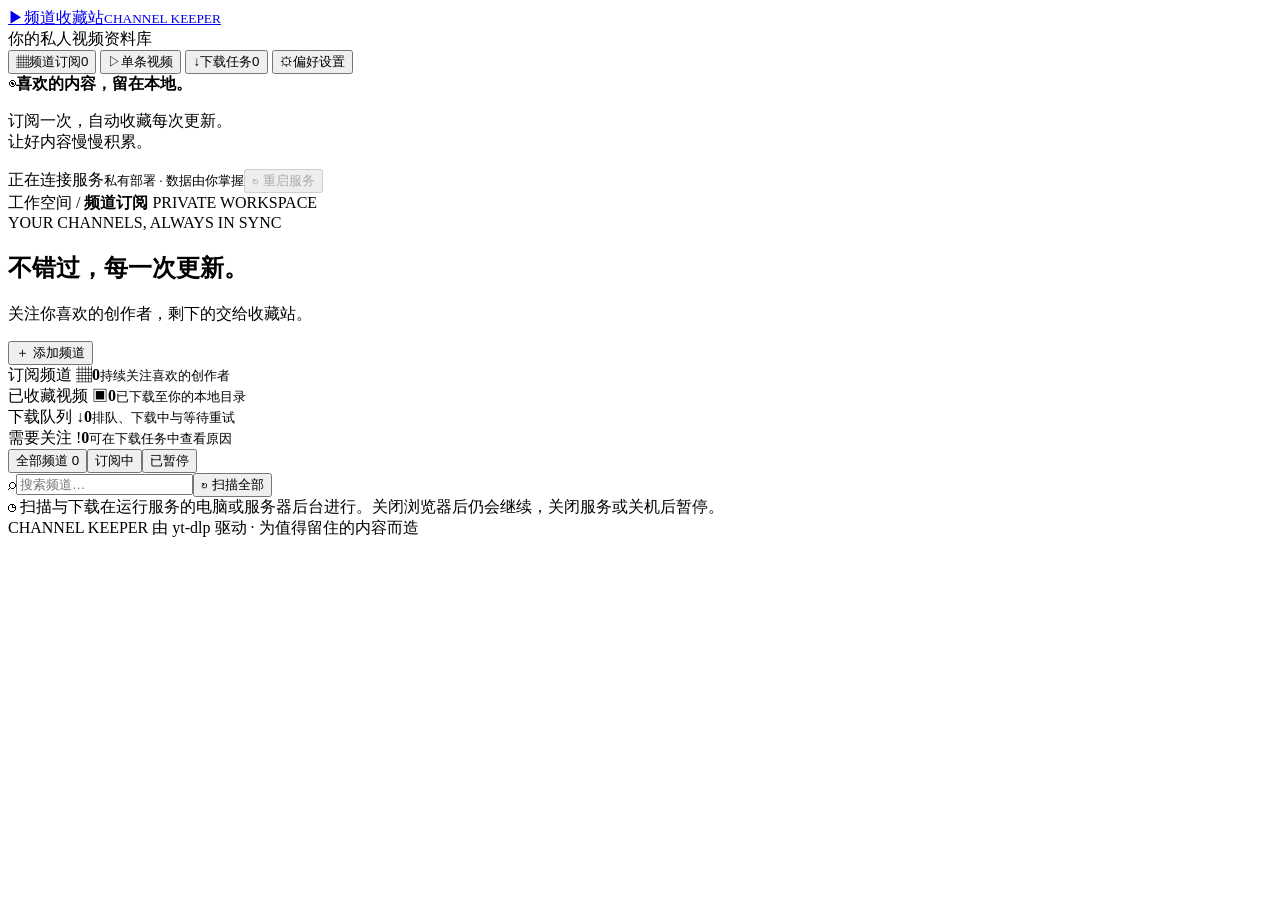
==== app/static/index.html @ f2a2dcef "Add authenticated in-app service restart" ====
<!doctype html>
<html lang="zh-CN">
<head>
  <meta charset="utf-8"><meta name="viewport" content="width=device-width, initial-scale=1">
  <meta name="theme-color" content="#f6f5f1"><title>频道收藏站 · Channel Keeper</title>
  <link rel="icon" href="/favicon.svg" type="image/svg+xml"><link rel="stylesheet" href="/style.css">
  <script defer src="/app.js"></script>
</head>
<body>
<aside class="sidebar">
  <a class="brand" href="/"><span class="brand-icon">▶</span><span>频道收藏站<small>CHANNEL KEEPER</small></span></a>
  <div class="workspace-label">你的私人视频资料库</div>
  <nav aria-label="主导航">
    <button class="nav-item active" data-view="channels"><span>▦</span>频道订阅<span id="nav-count" class="nav-count">0</span></button>
    <button class="nav-item" data-view="manual"><span>▷</span>单条视频</button>
    <button class="nav-item" data-view="downloads"><span>↓</span>下载任务<span id="queue-count" class="nav-count">0</span></button>
    <button class="nav-item" data-view="settings"><span>⚙</span>偏好设置</button>
  </nav>
  <div class="sidebar-note"><span class="note-symbol">◉</span><b>喜欢的内容，留在本地。</b><p>订阅一次，自动收藏每次更新。<br>让好内容慢慢积累。</p></div>
  <div class="sidebar-bottom"><span class="status-dot" id="connection-dot"></span><span id="connection">正在连接服务</span><small>私有部署 · 数据由你掌握</small><button id="restart-service" class="restart-service" type="button" disabled title="等待服务连接">↻ 重启服务</button></div>
</aside>
<main>
  <header class="topbar"><span>工作空间 <span class="breadcrumb">/</span> <b id="page-name">频道订阅</b></span><span class="local-badge"><span class="status-dot"></span> PRIVATE WORKSPACE</span></header>
  <div class="content">
    <div id="connection-banner" class="banner danger" hidden>与服务的连接已断开。请检查服务状态，页面会自动重连。</div>
    <div id="dependency-banner" class="banner" hidden></div>
    <div id="default-auth-banner" class="banner danger" hidden>当前仍在使用默认账号 keeper / keeper。请到 <button class="text-button" data-view="settings" type="button">偏好设置</button> 修改登录密码。</div>
    <section class="page" id="view-channels">
      <div class="page-heading"><div><div class="eyebrow">YOUR CHANNELS, ALWAYS IN SYNC</div><h1>不错过，每一次更新<span class="accent">。</span></h1><p>关注你喜欢的创作者，剩下的交给收藏站。</p></div><button class="button primary" id="add-channel">＋ 添加频道</button></div>
      <div class="stats">
        <article class="stat"><span>订阅频道 <span class="stat-icon">▦</span></span><strong id="stat-channels">0</strong><small>持续关注喜欢的创作者</small></article>
        <article class="stat"><span>已收藏视频 <span class="stat-icon">▣</span></span><strong id="stat-completed">0</strong><small>已下载至你的本地目录</small></article>
        <article class="stat"><span>下载队列 <span class="stat-icon">↓</span></span><strong id="stat-pending">0</strong><small>排队、下载中与等待重试</small></article>
        <article class="stat"><span>需要关注 <span class="stat-icon">!</span></span><strong id="stat-failed">0</strong><small>可在下载任务中查看原因</small></article>
      </div>
      <div class="section-heading"><div class="section-tabs"><button class="tab active" data-channel-filter="all">全部频道 <span id="channel-total">0</span></button><button class="tab" data-channel-filter="enabled">订阅中</button><button class="tab" data-channel-filter="paused">已暂停</button></div><div class="toolbar"><label class="search-box"><span>⌕</span><input id="channel-search" placeholder="搜索频道…" aria-label="搜索频道"></label><button class="button subtle" id="scan-all">↻ 扫描全部</button></div></div>
      <div id="channel-grid" class="channel-grid"></div>
      <div class="footnote"><span>◷</span> 扫描与下载在运行服务的电脑或服务器后台进行。关闭浏览器后仍会继续，关闭服务或关机后暂停。</div>
    </section>
    <section class="page" id="view-manual" hidden>
      <div class="page-heading"><div><div class="eyebrow">SAVE A VIDEO ON DEMAND</div><h1>看到喜欢的，马上收藏<span class="accent">。</span></h1><p>粘贴单条 YouTube 视频链接，查看可用画质后选择下载。</p></div></div>
      <div id="manual-service-warning" class="banner danger" hidden>后台仍在运行旧版本。请重启本机 Channel Keeper 服务，然后刷新页面再解析视频。</div>
      <div class="panel manual-panel"><form id="manual-inspect-form"><label>视频链接<div class="path-input"><input name="url" type="url" required placeholder="https://www.youtube.com/watch?v=…" autocomplete="off"><button class="button primary" type="submit" id="inspect-video">解析视频</button></div></label></form><p id="manual-error" class="inline-error" role="alert" hidden></p><div id="manual-preview" hidden><div class="manual-preview-heading"><span class="pill">已解析</span><h2 id="manual-title"></h2><p id="manual-meta" class="muted"></p></div><form id="manual-download-form"><div class="form-row"><label>视频画质<select name="resolution" required></select></label><label>文件格式<select name="format"><option value="mp4">MP4 · 通用视频</option><option value="mkv">MKV · 更多编码</option><option value="webm">WebM · 网页视频</option></select></label></div><p id="manual-destination" class="muted"></p><div class="form-footer"><span class="muted">下载会在后台进行，进度可在下载任务中查看。</span><button class="button primary" type="submit">加入下载队列 ↓</button></div></form></div></div>
    </section>
    <section class="page" id="view-downloads" hidden>
      <div class="page-heading"><div><div class="eyebrow">A GROWING PERSONAL ARCHIVE</div><h1>每一份收藏，都有迹可循<span class="accent">。</span></h1><p>查看下载进度、重试失败任务，找到已保存的文件。</p></div><button class="button" id="pause-scheduler">暂停调度</button></div>
      <div class="banner">音频和视频可能分段下载，进度会随分段重新计算；合并完成后才标记为已完成。暂停调度只停止启动新任务。</div>
      <div class="section-heading"><div class="section-tabs" id="job-tabs"><button class="tab active" data-job-filter="all">全部</button><button class="tab" data-job-filter="active">进行中</button><button class="tab" data-job-filter="completed">已完成</button><button class="tab" data-job-filter="failed">失败 / 已取消</button></div><span class="muted">展示最近 300 条记录</span></div>
      <div id="job-list"></div>
    </section>
    <section class="page" id="view-settings" hidden>
      <div class="page-heading"><div><div class="eyebrow">MAKE IT YOURS</div><h1>按照你的习惯收藏<span class="accent">。</span></h1><p>管理文件保存位置、网络连接与自动重试。</p></div></div>
      <div class="settings-layout"><form id="settings-form" class="panel">
        <div class="panel-heading"><h2>下载与网络</h2><p>修改后对新开始的扫描与下载生效。</p></div>
        <label>频道视频保存目录<div class="path-input"><input name="output_dir" required placeholder="Windows: D:\Videos　Ubuntu: /mnt/videos"><button class="button" id="browse-output" type="button">选择路径…</button></div><small>自动订阅的视频按频道名分文件夹保存。</small></label>
        <label>单条视频保存目录<div class="path-input"><input name="manual_output_dir" required placeholder="Windows: D:\ManualVideos　Ubuntu: /mnt/manual-videos"><button class="button" id="browse-manual-output" type="button">选择路径…</button></div><small>在“单条视频”页面粘贴链接下载的文件会直接保存到这里。可输入或浏览运行服务的电脑/服务器目录。</small></label>
        <label>网络代理 <span class="optional">可选</span><input name="proxy" placeholder="http://127.0.0.1:7890" autocomplete="off"><small>支持 HTTP、HTTPS、SOCKS5。留空时使用系统环境代理配置。</small></label>
        <div class="cookie-import"><label for="cookies-file-path">Cookies 文件 <span class="optional">可选</span></label><div class="cookie-path-input" id="cookie-drop-zone"><input id="cookies-file-path" name="cookies_file" placeholder="填写路径，或把 cookies.txt 拖到这里" autocomplete="off"><button class="button" id="import-cookies" type="button">导入…</button><span class="cookie-drop-hint">松开即可导入</span></div><input id="cookie-file-picker" type="file" accept=".txt,text/plain" hidden><small>支持手动填写 Netscape 文件路径、点击导入，或直接拖入 Get cookies.txt 导出的 `.txt` 文件。</small><p class="cookie-guidance">若导入后过一段时间失效：在 Chrome 无痕窗口登录 YouTube，同一标签打开 <code>youtube.com/robots.txt</code>，导出 <code>youtube.com</code> 的 cookies.txt，随即关闭整个无痕窗口，不再打开这次会话，然后把文件导入这里。普通浏览器标签持续使用 YouTube 时，导出的登录 Cookies 容易被轮换。<a href="https://github.com/yt-dlp/yt-dlp/wiki/Extractors#exporting-youtube-cookies" target="_blank" rel="noreferrer">查看 yt-dlp 官方说明 ↗</a></p><div id="cookie-import-status" class="muted" aria-live="polite"></div></div>
        <label>失败自动重试次数<select name="retries"><option value="0">不自动重试</option><option value="1">1 次</option><option value="3">3 次（推荐）</option><option value="5">5 次</option><option value="10">10 次</option></select><small>首次失败等待 1 分钟，之后逐次增加，最长等待 1 小时。</small></label>
        <div class="form-footer"><span id="settings-dirty" class="muted"></span><button class="button primary" type="submit">保存设置</button></div>
      </form><aside><div class="panel diagnostics"><h2>运行环境</h2><p class="muted">让自动收藏稳定运行的基础组件。</p><div id="diagnostics-list"></div></div><div class="tip-card"><h3>一个小提示</h3><p>每个频道可以设置不同的格式和画质。分辨率是下载上限，不会对低画质视频强行放大。</p><p>MP4 更通用，MKV 可选择更多编码；仅听音频时可以选择 MP3 或 M4A。</p></div></aside></div>
      <form id="auth-form" class="panel account-panel"><div class="panel-heading"><h2>管理账号</h2><p>管理页面的登录账号。首次部署默认 keeper / keeper，请尽快修改。</p></div><div class="form-row"><label>用户名<input name="username" autocomplete="username" minlength="3" maxlength="32" pattern="[A-Za-z0-9_.-]+" required></label><label>当前密码<input name="current_password" type="password" autocomplete="current-password" required></label></div><div class="form-row"><label>新密码 <span class="optional">至少 8 位；仅修改用户名时留空</span><input name="new_password" type="password" autocomplete="new-password" minlength="8" maxlength="256"></label><label>确认新密码<input name="confirm_password" type="password" autocomplete="new-password" maxlength="256"></label></div><p id="auth-error" class="inline-error" role="alert" hidden></p><div class="form-footer"><span class="muted">保存后需要用新账号重新登录。</span><button class="button primary" type="submit">更新账号</button></div></form>
    </section>
    <footer>CHANNEL KEEPER <span>由 yt-dlp 驱动 · 为值得留住的内容而造</span></footer>
  </div>
</main>
<dialog id="channel-dialog">
  <form id="channel-form">
    <div class="dialog-heading"><div><div class="eyebrow">CURATE YOUR COLLECTION</div><h2 id="dialog-title">添加喜欢的频道</h2></div><button type="button" class="icon-button" data-close="channel-dialog" aria-label="关闭">×</button></div>
    <div class="dialog-body">
      <label id="url-field">频道链接<textarea name="urls" rows="3" placeholder="https://www.youtube.com/@频道名&#10;@另一个频道"></textarea><small>支持批量添加，每行一个频道链接或 @频道名。</small></label>
      <label>频道备注名 <span class="optional" id="name-optional">可选，批量添加时留空</span><input name="name" maxlength="120" placeholder="默认读取频道名称"></label>
      <div class="form-row"><label>扫描周期<select name="interval_minutes"><option value="5">每 5 分钟</option><option value="15">每 15 分钟</option><option value="30">每 30 分钟</option><option value="60" selected>每 1 小时</option><option value="180">每 3 小时</option><option value="360">每 6 小时</option><option value="720">每 12 小时</option><option value="1440">每天</option><option value="10080">每周</option></select></label><label id="tab-field">监控栏目<select name="tab"><option value="videos">普通视频 Videos</option><option value="shorts">短视频 Shorts</option></select></label></div>
      <div class="form-row schedule-row"><label>首次 / 下次运行<select name="schedule_mode"><option id="schedule-keep-option" value="keep">保持当前计划</option><option value="now">立即开始</option><option value="scheduled">指定时间开始</option></select><small>完成一次扫描后，再按照上方扫描周期运行。</small></label><label id="schedule-time-field" hidden>指定运行时间<input type="datetime-local" name="start_at" step="60"><small>使用当前设备的本地时间。</small></label></div>
      <div class="form-row"><label>文件格式<select name="format"><option value="mp4">MP4 · 通用视频</option><option value="mkv">MKV · 更多编码</option><option value="webm">WebM · 网页视频</option><option value="mp3">MP3 · 仅音频</option><option value="m4a">M4A · 仅音频</option></select></label><label>分辨率上限<select name="resolution"><option value="2160">最高 2160p · 4K</option><option value="1440">最高 1440p · 2K</option><option value="1080" selected>最高 1080p · 全高清</option><option value="720">最高 720p · 高清</option><option value="480">最高 480p</option><option value="360">最高 360p</option><option value="0">不限制 · 可用最高画质</option></select></label></div>
      <label id="initial-field">首次添加时<select name="initial_count"><option value="0">只下载今后的新视频（推荐）</option><option value="1">先下载最近 1 条，再自动追更</option><option value="5">先下载最近 5 条，再自动追更</option><option value="10">先下载最近 10 条，再自动追更</option><option value="30">先下载最近 30 条，再自动追更</option><option value="100">先下载最近 100 条，再自动追更</option></select><small>以首次成功扫描为起点建立基线；扫描整个栏目可能需要几分钟。</small></label>
      <label id="enabled-field" class="checkbox-label" hidden><input type="checkbox" name="enabled">启用自动扫描和后续下载</label>
      <p class="inline-error" id="channel-error" role="alert" hidden></p>
    </div>
    <div class="dialog-footer"><button type="button" class="button" data-close="channel-dialog">取消</button><button type="submit" class="button primary" id="save-channel">添加并开始监控</button></div>
  </form>
</dialog>
<dialog id="confirm-dialog"><form id="confirm-form"><div class="dialog-heading"><h2>移除频道？</h2></div><div class="dialog-body"><p id="confirm-message"></p><p class="muted">将删除订阅及任务记录，已下载的视频文件会保留。</p></div><div class="dialog-footer"><button type="button" class="button" data-close="confirm-dialog">取消</button><button type="submit" class="button danger-button">确认移除</button></div></form></dialog>
<dialog id="directory-dialog"><div class="dialog-heading"><div><div class="eyebrow">SERVER DIRECTORY</div><h2>选择视频保存目录</h2></div><button type="button" class="icon-button" data-close="directory-dialog" aria-label="关闭">×</button></div><div class="dialog-body directory-dialog-body"><div class="directory-location"><button class="button small" id="directory-up" type="button">↑ 上一级</button><input id="directory-current" aria-label="当前目录" readonly></div><div id="directory-roots" class="directory-roots"></div><div id="directory-list" class="directory-list"></div><p id="directory-error" class="inline-error" hidden></p><p class="muted">这里浏览的是运行 Channel Keeper 的电脑或 Ubuntu 服务器目录。选中后仍需点击“保存设置”。</p></div><div class="dialog-footer"><button type="button" class="button" data-close="directory-dialog">取消</button><button type="button" class="button primary" id="select-directory">选择当前目录</button></div></dialog>
<div id="toast" role="status" aria-live="polite" hidden></div>
</body>
</html>
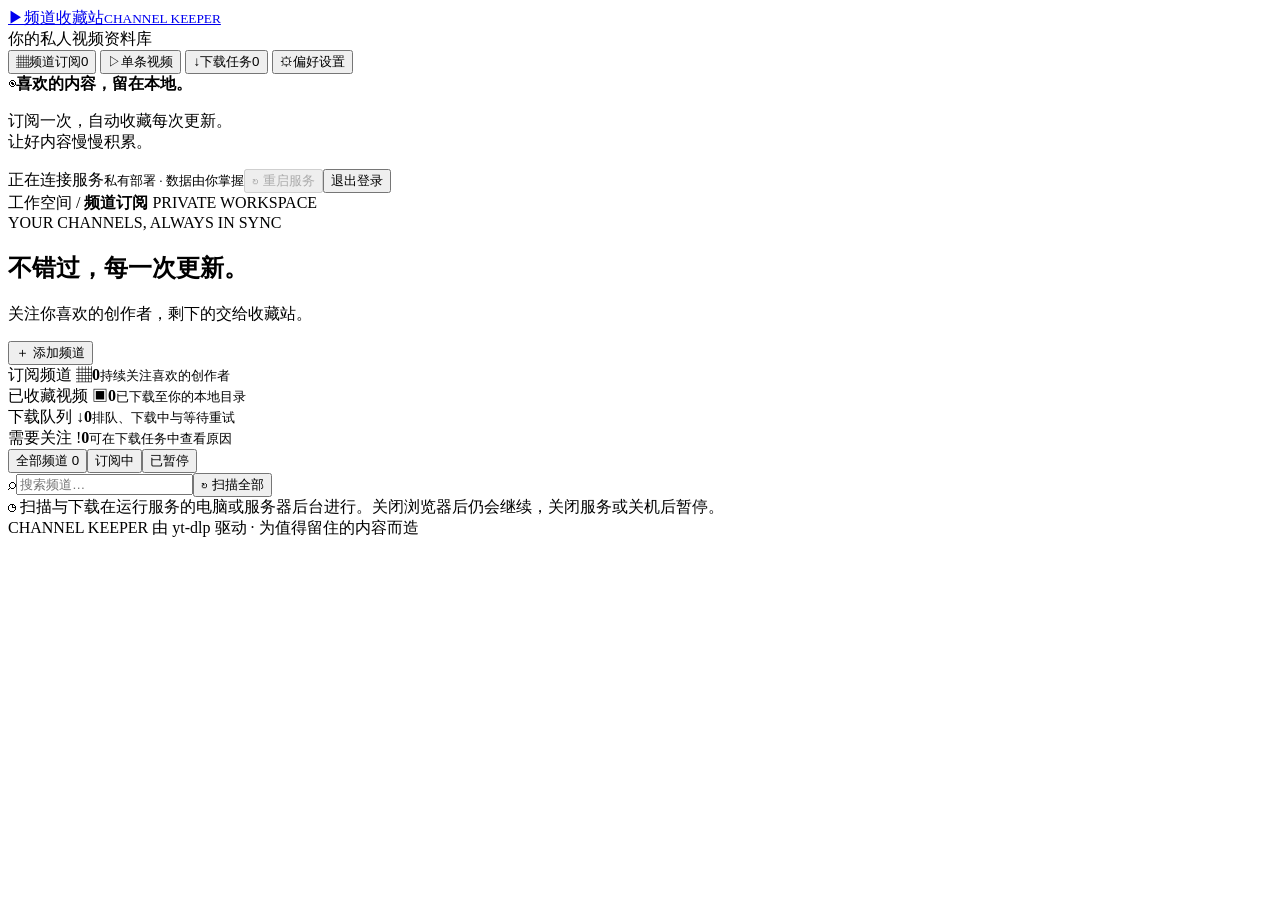
==== commit 6010e6ad: "Add session login and configurable download concurrency" ====
--- a/app/static/index.html
+++ b/app/static/index.html
@@ -17,7 +17,7 @@
     <button class="nav-item" data-view="settings"><span>⚙</span>偏好设置</button>
   </nav>
   <div class="sidebar-note"><span class="note-symbol">◉</span><b>喜欢的内容，留在本地。</b><p>订阅一次，自动收藏每次更新。<br>让好内容慢慢积累。</p></div>
-  <div class="sidebar-bottom"><span class="status-dot" id="connection-dot"></span><span id="connection">正在连接服务</span><small>私有部署 · 数据由你掌握</small><button id="restart-service" class="restart-service" type="button" disabled title="等待服务连接">↻ 重启服务</button></div>
+  <div class="sidebar-bottom"><span class="status-dot" id="connection-dot"></span><span id="connection">正在连接服务</span><small>私有部署 · 数据由你掌握</small><button id="restart-service" class="restart-service" type="button" disabled title="等待服务连接">↻ 重启服务</button><button id="logout" class="restart-service" type="button">退出登录</button></div>
 </aside>
 <main>
   <header class="topbar"><span>工作空间 <span class="breadcrumb">/</span> <b id="page-name">频道订阅</b></span><span class="local-badge"><span class="status-dot"></span> PRIVATE WORKSPACE</span></header>
@@ -57,6 +57,7 @@
         <label>网络代理 <span class="optional">可选</span><input name="proxy" placeholder="http://127.0.0.1:7890" autocomplete="off"><small>支持 HTTP、HTTPS、SOCKS5。留空时使用系统环境代理配置。</small></label>
         <div class="cookie-import"><label for="cookies-file-path">Cookies 文件 <span class="optional">可选</span></label><div class="cookie-path-input" id="cookie-drop-zone"><input id="cookies-file-path" name="cookies_file" placeholder="填写路径，或把 cookies.txt 拖到这里" autocomplete="off"><button class="button" id="import-cookies" type="button">导入…</button><span class="cookie-drop-hint">松开即可导入</span></div><input id="cookie-file-picker" type="file" accept=".txt,text/plain" hidden><small>支持手动填写 Netscape 文件路径、点击导入，或直接拖入 Get cookies.txt 导出的 `.txt` 文件。</small><p class="cookie-guidance">若导入后过一段时间失效：在 Chrome 无痕窗口登录 YouTube，同一标签打开 <code>youtube.com/robots.txt</code>，导出 <code>youtube.com</code> 的 cookies.txt，随即关闭整个无痕窗口，不再打开这次会话，然后把文件导入这里。普通浏览器标签持续使用 YouTube 时，导出的登录 Cookies 容易被轮换。<a href="https://github.com/yt-dlp/yt-dlp/wiki/Extractors#exporting-youtube-cookies" target="_blank" rel="noreferrer">查看 yt-dlp 官方说明 ↗</a></p><div id="cookie-import-status" class="muted" aria-live="polite"></div></div>
         <label>失败自动重试次数<select name="retries"><option value="0">不自动重试</option><option value="1">1 次</option><option value="3">3 次（推荐）</option><option value="5">5 次</option><option value="10">10 次</option></select><small>首次失败等待 1 分钟，之后逐次增加，最长等待 1 小时。</small></label>
+        <label>同时下载任务数<select name="concurrent_downloads"><option value="1">1 个（默认）</option><option value="2">2 个</option><option value="3">3 个</option><option value="4">4 个</option><option value="5">5 个（上限）</option></select><small>新任务按此并发数启动；已经开始的任务会继续完成。并发越高，对网络、磁盘和 YouTube 的请求也越多。</small></label>
         <div class="form-footer"><span id="settings-dirty" class="muted"></span><button class="button primary" type="submit">保存设置</button></div>
       </form><aside><div class="panel diagnostics"><h2>运行环境</h2><p class="muted">让自动收藏稳定运行的基础组件。</p><div id="diagnostics-list"></div></div><div class="tip-card"><h3>一个小提示</h3><p>每个频道可以设置不同的格式和画质。分辨率是下载上限，不会对低画质视频强行放大。</p><p>MP4 更通用，MKV 可选择更多编码；仅听音频时可以选择 MP3 或 M4A。</p></div></aside></div>
       <form id="auth-form" class="panel account-panel"><div class="panel-heading"><h2>管理账号</h2><p>管理页面的登录账号。首次部署默认 keeper / keeper，请尽快修改。</p></div><div class="form-row"><label>用户名<input name="username" autocomplete="username" minlength="3" maxlength="32" pattern="[A-Za-z0-9_.-]+" required></label><label>当前密码<input name="current_password" type="password" autocomplete="current-password" required></label></div><div class="form-row"><label>新密码 <span class="optional">至少 8 位；仅修改用户名时留空</span><input name="new_password" type="password" autocomplete="new-password" minlength="8" maxlength="256"></label><label>确认新密码<input name="confirm_password" type="password" autocomplete="new-password" maxlength="256"></label></div><p id="auth-error" class="inline-error" role="alert" hidden></p><div class="form-footer"><span class="muted">保存后需要用新账号重新登录。</span><button class="button primary" type="submit">更新账号</button></div></form>
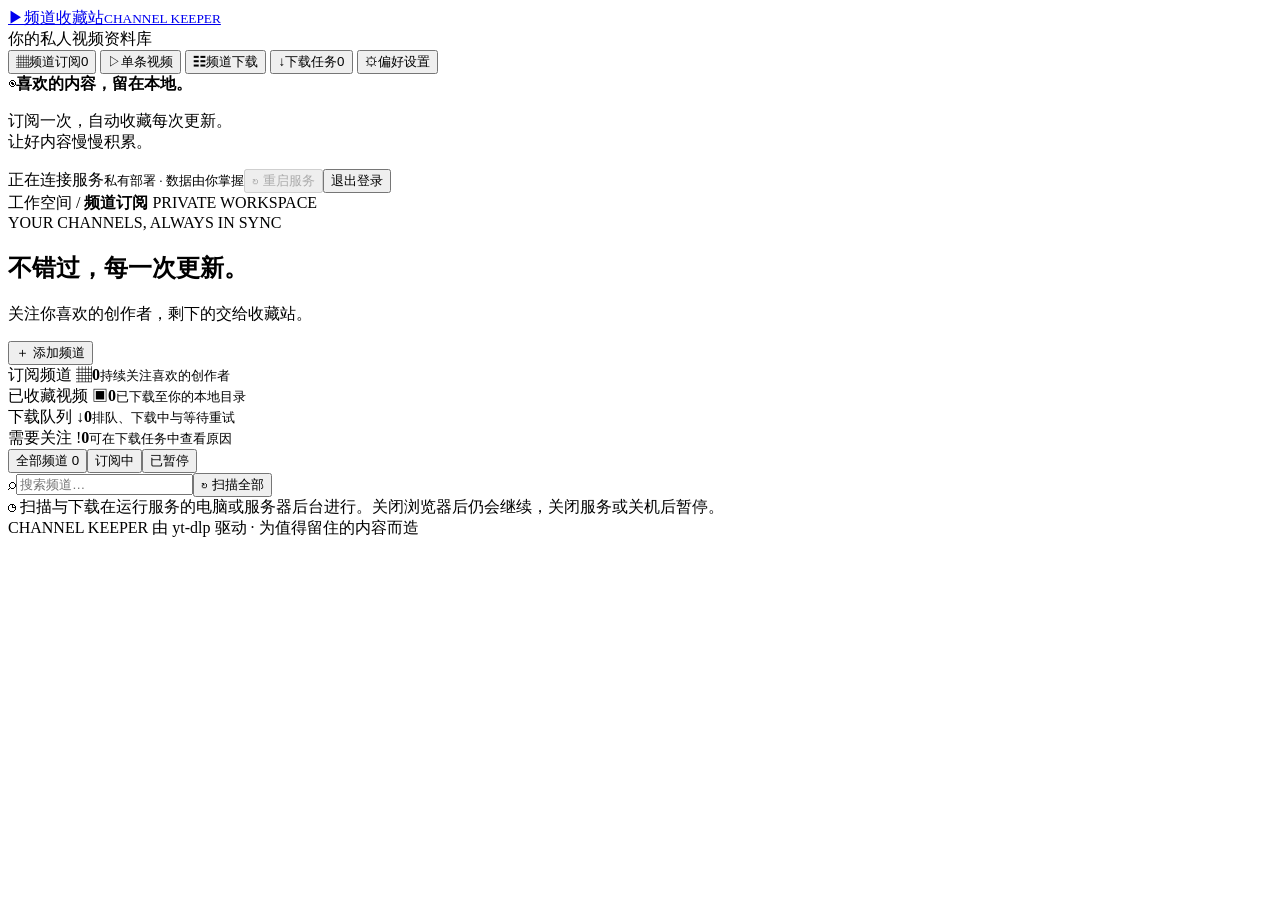
==== commit a14b421a: "Add selective channel history downloads" ====
--- a/app/static/index.html
+++ b/app/static/index.html
@@ -13,6 +13,7 @@
   <nav aria-label="主导航">
     <button class="nav-item active" data-view="channels"><span>▦</span>频道订阅<span id="nav-count" class="nav-count">0</span></button>
     <button class="nav-item" data-view="manual"><span>▷</span>单条视频</button>
+    <button class="nav-item" data-view="batch"><span>☷</span>频道下载</button>
     <button class="nav-item" data-view="downloads"><span>↓</span>下载任务<span id="queue-count" class="nav-count">0</span></button>
     <button class="nav-item" data-view="settings"><span>⚙</span>偏好设置</button>
   </nav>
@@ -42,6 +43,17 @@
       <div id="manual-service-warning" class="banner danger" hidden>后台仍在运行旧版本。请重启本机 Channel Keeper 服务，然后刷新页面再解析视频。</div>
       <div class="panel manual-panel"><form id="manual-inspect-form"><label>视频链接<div class="path-input"><input name="url" type="url" required placeholder="https://www.youtube.com/watch?v=…" autocomplete="off"><button class="button primary" type="submit" id="inspect-video">解析视频</button></div></label></form><p id="manual-error" class="inline-error" role="alert" hidden></p><div id="manual-preview" hidden><div class="manual-preview-heading"><span class="pill">已解析</span><h2 id="manual-title"></h2><p id="manual-meta" class="muted"></p></div><form id="manual-download-form"><div class="form-row"><label>视频画质<select name="resolution" required></select></label><label>文件格式<select name="format"><option value="mp4">MP4 · 通用视频</option><option value="mkv">MKV · 更多编码</option><option value="webm">WebM · 网页视频</option></select></label></div><p id="manual-destination" class="muted"></p><div class="form-footer"><span class="muted">下载会在后台进行，进度可在下载任务中查看。</span><button class="button primary" type="submit">加入下载队列 ↓</button></div></form></div></div>
     </section>
+    <section class="page" id="view-batch" hidden>
+      <div class="page-heading"><div><div class="eyebrow">PICK FROM A CHANNEL</div><h1>浏览频道，挑选收藏<span class="accent">。</span></h1><p>逐批读取频道历史视频，勾选需要的内容加入下载队列。</p></div></div>
+      <div class="panel batch-panel"><form id="batch-scan-form"><label>频道链接<div class="path-input"><input name="url" required placeholder="https://www.youtube.com/@频道名" autocomplete="off"><button class="button primary" type="submit" id="scan-batch-channel">扫描频道</button></div><small>首次读取最近 50 条；视频很多时可继续加载，每次增加 50 条，最多保留 5000 条结果。</small></label></form><p id="batch-error" class="inline-error" role="alert" hidden></p></div>
+      <div id="batch-results" hidden>
+        <div class="batch-result-heading"><div><span class="pill">手动挑选</span><h2 id="batch-channel-name"></h2><p id="batch-summary" class="muted"></p></div><label class="search-box batch-search"><span>⌕</span><input id="batch-filter" placeholder="筛选已加载视频…" aria-label="筛选已加载视频"></label></div>
+        <div class="batch-toolbar"><div><button class="button small" id="batch-select-all" type="button">全选已加载</button><button class="button small" id="batch-clear" type="button">取消全选</button></div><strong id="batch-selected-count">已选 0 条</strong></div>
+        <div id="batch-video-list" class="batch-video-list"></div>
+        <div class="batch-load-row"><button class="button" id="batch-load-more" type="button">继续加载 50 条</button><span id="batch-limit-note" class="muted"></span></div>
+        <form id="batch-download-form" class="panel batch-download-panel"><div class="form-row"><label>文件格式<select name="format"><option value="mp4">MP4 · 通用视频</option><option value="mkv">MKV · 更多编码</option><option value="webm">WebM · 网页视频</option><option value="mp3">MP3 · 仅音频</option><option value="m4a">M4A · 仅音频</option></select></label><label>分辨率上限<select name="resolution"><option value="2160">最高 2160p · 4K</option><option value="1440">最高 1440p · 2K</option><option value="1080" selected>最高 1080p · 全高清</option><option value="720">最高 720p · 高清</option><option value="480">最高 480p</option><option value="360">最高 360p</option><option value="0">不限制 · 可用最高画质</option></select></label></div><p id="batch-destination" class="muted"></p><div class="form-footer"><span class="muted">所选画质是上限，源视频画质较低时自动使用可用最高画质。</span><button class="button primary" id="enqueue-batch" type="submit" disabled>下载所选视频 ↓</button></div></form>
+      </div>
+    </section>
     <section class="page" id="view-downloads" hidden>
       <div class="page-heading"><div><div class="eyebrow">A GROWING PERSONAL ARCHIVE</div><h1>每一份收藏，都有迹可循<span class="accent">。</span></h1><p>查看下载进度、重试失败任务，找到已保存的文件。</p></div><button class="button" id="pause-scheduler">暂停调度</button></div>
       <div class="banner">音频和视频可能分段下载，进度会随分段重新计算；合并完成后才标记为已完成。暂停调度只停止启动新任务。</div>
@@ -53,13 +65,14 @@
       <div class="settings-layout"><form id="settings-form" class="panel">
         <div class="panel-heading"><h2>下载与网络</h2><p>修改后对新开始的扫描与下载生效。</p></div>
         <label>频道视频保存目录<div class="path-input"><input name="output_dir" required placeholder="Windows: D:\Videos　Ubuntu: /mnt/videos"><button class="button" id="browse-output" type="button">选择路径…</button></div><small>自动订阅的视频按频道名分文件夹保存。</small></label>
-        <label>单条视频保存目录<div class="path-input"><input name="manual_output_dir" required placeholder="Windows: D:\ManualVideos　Ubuntu: /mnt/manual-videos"><button class="button" id="browse-manual-output" type="button">选择路径…</button></div><small>在“单条视频”页面粘贴链接下载的文件会直接保存到这里。可输入或浏览运行服务的电脑/服务器目录。</small></label>
+        <label>手动下载保存目录<div class="path-input"><input name="manual_output_dir" required placeholder="Windows: D:\ManualVideos　Ubuntu: /mnt/manual-videos"><button class="button" id="browse-manual-output" type="button">选择路径…</button></div><small>单条视频直接保存在这里；“频道下载”会在该目录下按频道名建立文件夹。</small></label>
         <label>网络代理 <span class="optional">可选</span><input name="proxy" placeholder="http://127.0.0.1:7890" autocomplete="off"><small>支持 HTTP、HTTPS、SOCKS5。留空时使用系统环境代理配置。</small></label>
         <div class="cookie-import"><label for="cookies-file-path">Cookies 文件 <span class="optional">可选</span></label><div class="cookie-path-input" id="cookie-drop-zone"><input id="cookies-file-path" name="cookies_file" placeholder="填写路径，或把 cookies.txt 拖到这里" autocomplete="off"><button class="button" id="import-cookies" type="button">导入…</button><span class="cookie-drop-hint">松开即可导入</span></div><input id="cookie-file-picker" type="file" accept=".txt,text/plain" hidden><small>支持手动填写 Netscape 文件路径、点击导入，或直接拖入 Get cookies.txt 导出的 `.txt` 文件。</small><p class="cookie-guidance">若导入后过一段时间失效：在 Chrome 无痕窗口登录 YouTube，同一标签打开 <code>youtube.com/robots.txt</code>，导出 <code>youtube.com</code> 的 cookies.txt，随即关闭整个无痕窗口，不再打开这次会话，然后把文件导入这里。普通浏览器标签持续使用 YouTube 时，导出的登录 Cookies 容易被轮换。<a href="https://github.com/yt-dlp/yt-dlp/wiki/Extractors#exporting-youtube-cookies" target="_blank" rel="noreferrer">查看 yt-dlp 官方说明 ↗</a></p><div id="cookie-import-status" class="muted" aria-live="polite"></div></div>
         <label>失败自动重试次数<select name="retries"><option value="0">不自动重试</option><option value="1">1 次</option><option value="3">3 次（推荐）</option><option value="5">5 次</option><option value="10">10 次</option></select><small>首次失败等待 1 分钟，之后逐次增加，最长等待 1 小时。</small></label>
         <label>同时下载任务数<select name="concurrent_downloads"><option value="1">1 个（默认）</option><option value="2">2 个</option><option value="3">3 个</option><option value="4">4 个</option><option value="5">5 个（上限）</option></select><small>新任务按此并发数启动；已经开始的任务会继续完成。并发越高，对网络、磁盘和 YouTube 的请求也越多。</small></label>
+        <label>每次扫描视频数<select name="scan_depth"><option value="0">完整栏目（默认）</option><option value="50">最近 50 条</option><option value="100">最近 100 条</option><option value="300">最近 300 条</option><option value="1000">最近 1000 条</option><option value="5000">最近 5000 条</option></select><small>限制每个频道每次扫描读取的最近视频数，适合大频道。超出范围的旧视频将不会被发现；追更频繁或不能漏检时请保持“完整栏目”。</small></label>
         <div class="form-footer"><span id="settings-dirty" class="muted"></span><button class="button primary" type="submit">保存设置</button></div>
-      </form><aside><div class="panel diagnostics"><h2>运行环境</h2><p class="muted">让自动收藏稳定运行的基础组件。</p><div id="diagnostics-list"></div></div><div class="tip-card"><h3>一个小提示</h3><p>每个频道可以设置不同的格式和画质。分辨率是下载上限，不会对低画质视频强行放大。</p><p>MP4 更通用，MKV 可选择更多编码；仅听音频时可以选择 MP3 或 M4A。</p></div></aside></div>
+      </form><aside><div class="panel diagnostics"><h2>运行环境</h2><p class="muted">检查基础组件是否可用，并更新项目管理的下载组件。</p><div id="diagnostics-list"></div><div id="runtime-check-result" class="runtime-check-result muted" aria-live="polite">尚未检查最新版本</div><div class="runtime-actions"><button id="check-runtime" class="button small" type="button">检查环境与更新</button><button id="upgrade-runtime" class="button small primary" type="button" hidden>升级可更新组件</button></div><p class="runtime-note">网页可升级 yt-dlp 与 YouTube EJS。Python、Node.js、FFmpeg 由 Windows 或 Ubuntu 管理，这里只检查版本与可用性。</p></div><div class="tip-card"><h3>一个小提示</h3><p>每个频道可以设置不同的格式和画质。分辨率是下载上限，不会对低画质视频强行放大。</p><p>MP4 更通用，MKV 可选择更多编码；仅听音频时可以选择 MP3 或 M4A。</p></div></aside></div>
       <form id="auth-form" class="panel account-panel"><div class="panel-heading"><h2>管理账号</h2><p>管理页面的登录账号。首次部署默认 keeper / keeper，请尽快修改。</p></div><div class="form-row"><label>用户名<input name="username" autocomplete="username" minlength="3" maxlength="32" pattern="[A-Za-z0-9_.-]+" required></label><label>当前密码<input name="current_password" type="password" autocomplete="current-password" required></label></div><div class="form-row"><label>新密码 <span class="optional">至少 8 位；仅修改用户名时留空</span><input name="new_password" type="password" autocomplete="new-password" minlength="8" maxlength="256"></label><label>确认新密码<input name="confirm_password" type="password" autocomplete="new-password" maxlength="256"></label></div><p id="auth-error" class="inline-error" role="alert" hidden></p><div class="form-footer"><span class="muted">保存后需要用新账号重新登录。</span><button class="button primary" type="submit">更新账号</button></div></form>
     </section>
     <footer>CHANNEL KEEPER <span>由 yt-dlp 驱动 · 为值得留住的内容而造</span></footer>
